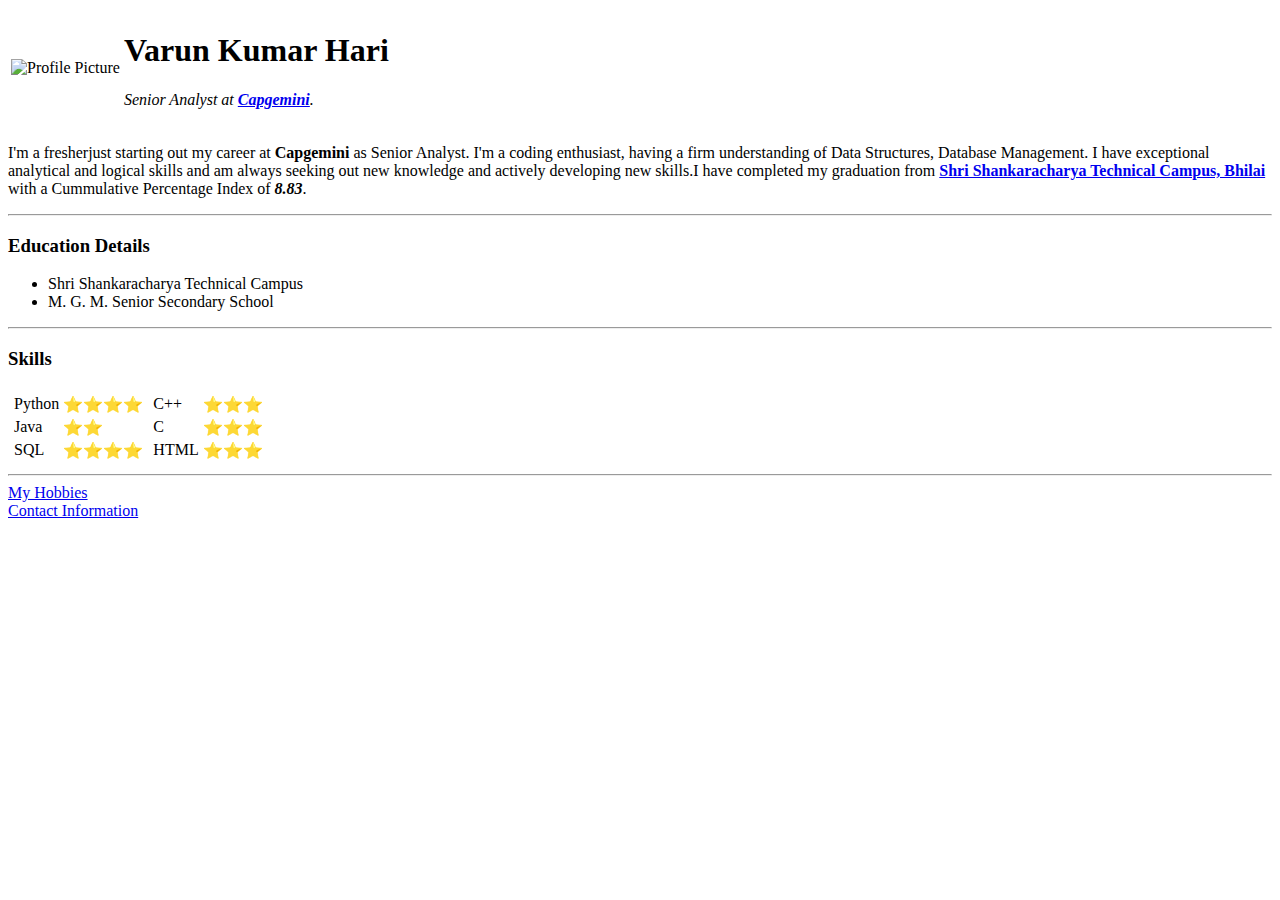
==== index.html @ a9ae33ce "Add files via upload" ====
<!DOCTYPE html>
<html lang="en">
<head>
    <meta charset="UTF-8">
    <title>🖥️ Personal Website 🖥️</title>
</head>
<body>
    <table>
        <tr>
            <td><img src="https://media-exp1.licdn.com/dms/image/C5603AQGuTr7gqEIIdA/profile-displayphoto-shrink_400_400/0/1594705588930?e=1675296000&v=beta&t=S94uxqed0oJ5__t1ECCBATcPZmks4Ha1fZPh-He0SHs" alt="Profile Picture">
            </td>
            <td><h1>Varun Kumar Hari</h1>
                <p><em>Senior Analyst at <strong><a href = "https://www.capgemini.com/">Capgemini</a></strong>.</em></p></td>
        </tr>
    </table>
    <p>I'm a fresherjust starting out my career at <strong>Capgemini</strong> as Senior Analyst. 
        I'm a coding enthusiast, having a firm understanding of Data Structures, Database Management. 
        I have exceptional analytical and logical skills and am always seeking out new knowledge and 
        actively developing new skills.I have completed my graduation from <a href="https://www.sstc.ac.in/"><strong>Shri Shankaracharya 
        Technical Campus, Bhilai</strong></a> with a Cummulative Percentage Index of <strong><em>8.83</em></strong>.
    </p>
    <hr>
    <h3>Education Details</h3>
    <ul>
        <li>Shri Shankaracharya Technical Campus</li>
        <li>M. G. M. Senior Secondary School</li>
    </ul>
    <hr>
    <h3>Skills</h3>
    <table>
        <tr>
            <td>
                <table>
                    <tr>
                        <td>Python</td><td>⭐⭐⭐⭐</td>
                    </tr>
                    <tr>
                        <td>Java</td><td>⭐⭐</td>
                    </tr>
                    <tr>
                        <td>SQL</td><td>⭐⭐⭐⭐</td>
                    </tr>
                </table>
            </td>
            <td>
                <table>
                    <tr>
                        <td>C++</td><td>⭐⭐⭐</td>
                    </tr>
                    <tr>
                        <td>C</td><td>⭐⭐⭐</td>
                    </tr>
                    <tr>
                        <td>HTML</td><td>⭐⭐⭐</td>
                    </tr>
                </table>
            </td>
        </tr>     
    </table>
    <hr>
    <a href="hobbies.html">My Hobbies</a>
    <br>
    <a href="contacts.html">Contact Information</a>
    
</body>
</html>
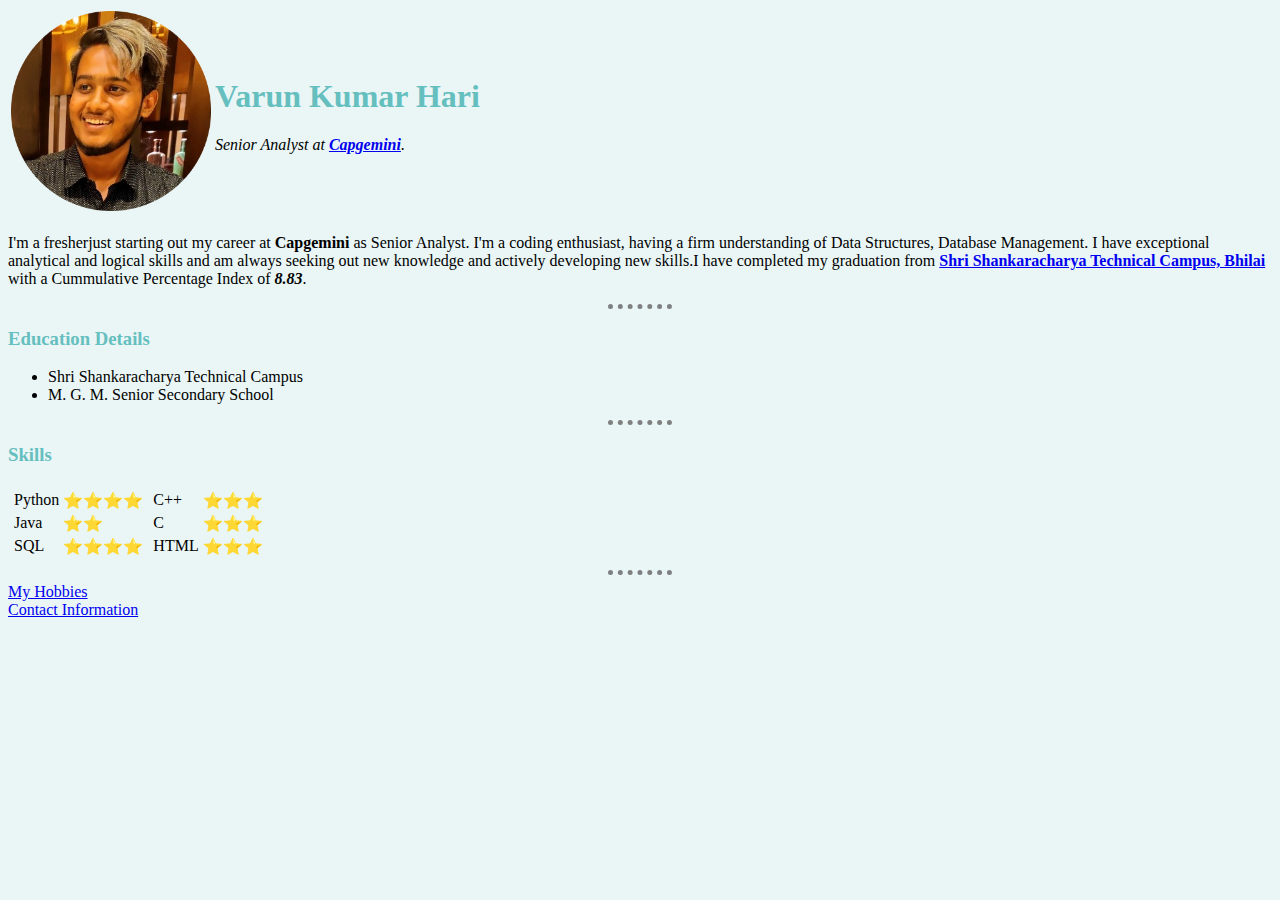
==== commit d7fb3d3e: "Update index.html" ====
--- a/index.html
+++ b/index.html
@@ -3,11 +3,13 @@
 <head>
     <meta charset="UTF-8">
     <title>🖥️ Personal Website 🖥️</title>
+    <link rel="stylesheet" href="css/styles.css">
+    <link rel="icon" href="favicon.ico">
 </head>
 <body>
     <table>
         <tr>
-            <td><img src="https://media-exp1.licdn.com/dms/image/C5603AQGuTr7gqEIIdA/profile-displayphoto-shrink_400_400/0/1594705588930?e=1675296000&v=beta&t=S94uxqed0oJ5__t1ECCBATcPZmks4Ha1fZPh-He0SHs" alt="Profile Picture">
+            <td><img src="img\profile-pic.png" alt="Profile Picture">
             </td>
             <td><h1>Varun Kumar Hari</h1>
                 <p><em>Senior Analyst at <strong><a href = "https://www.capgemini.com/">Capgemini</a></strong>.</em></p></td>
@@ -63,4 +65,4 @@
     <a href="contacts.html">Contact Information</a>
     
 </body>
-</html>+</html>
--- a/css/styles.css
+++ b/css/styles.css
@@ -0,0 +1,23 @@
+body {
+    background-color: #EAF6F6;
+}
+
+hr {
+    border-style: none;
+    border-top-style: dotted;
+    border-color: grey;
+    border-width: 5px;
+    width: 5%;
+}
+
+img {
+    height: 200px;
+}
+
+h1 {
+    color: #66BFBF;
+}
+
+h3 {
+    color: #66BFBF;
+}